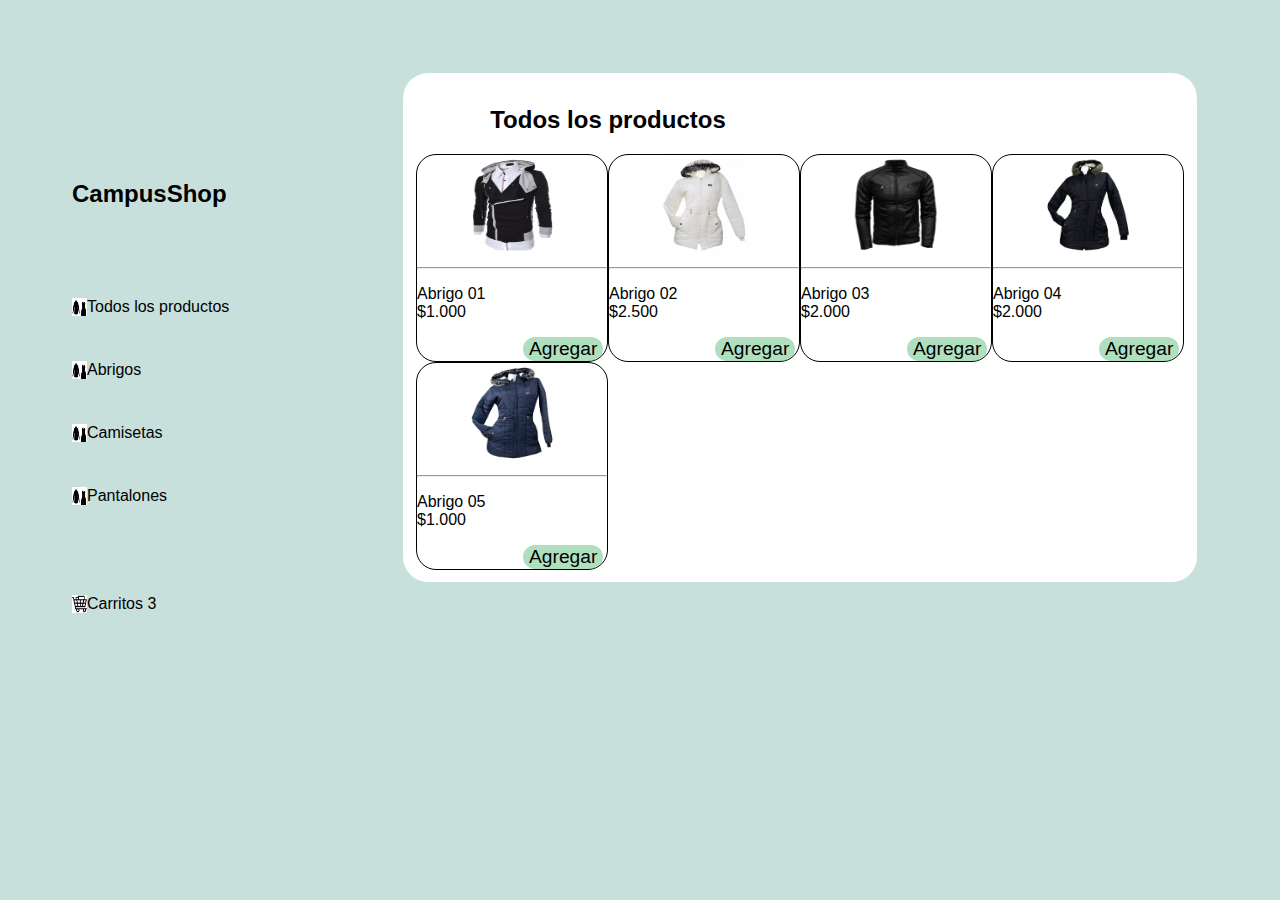
==== abrigos.html @ 5df20aa5 "filtro" ====
<!DOCTYPE html>
<html lang="en">

<head>
    <meta charset="UTF-8">
    <meta name="viewport" content="width=device-width, initial-scale=1.0">
    <title>Document</title>
    <link rel="stylesheet" href="style.css">
</head>

<body>
    <div class="titulo">
        <h2>CampusShop</h2>
    </div>
    <div class="productos">
        <a href="index.html"><img src="img/ropa.png" alt="" width="15vw"> Todos los productos</a>
        <a href="abrigos.html"><img src="img/ropa.png" alt="" width="15vw">Abrigos</a>
        <a href="camisas.html"><img src="img/ropa.png" alt="" width="15vw">Camisetas</a>
        <a href="pantalones.html"><img src="img/ropa.png" alt="" width="15vw">Pantalones</a>
    </div>

    <div class="producto">
        <a href="carrito.html"><img src="img/compra.png" alt="" width="15vw"> Carritos 3</a>
    </div>
    <center>
        <div class="cuadro">
            <h2 class="title">Todos los productos</h2>

            <div class="cuadro1">
                <img src="img/abrigo (1).webp" alt="" width="90vw" height="100vh">
                <hr>
                <p>Abrigo 01 <br> $1.000</p>
                <button onclick="location.href='carrito.html'" >Agregar</button>
            </div>
            <div class="cuadro2">
                <img src="img/abrigo (2).webp" alt="" width="90vw" height="100vh">
                <hr>
                <p>Abrigo 02 <br>$2.500</p>
                <button onclick="location.href='carrito.html'" >Agregar</button>
            </div>
            <div class="cuadro3">
                <img src="img/abrigo (3).webp" alt="" width="90vw" height="100vh">
                <hr>
                <p>Abrigo 03 <br>$2.000</p>
                <button onclick="location.href='carrito.html'" >Agregar</button>
            </div>
            <div class="cuadro4">
                <img src="img/D_NQ_NP_2X_904140-MCO51843801912_102022-F.webp" alt="" width="90vw" height="100vh">
                <hr>
                <p>Abrigo 04 <br>$2.000</p>
                <button onclick="location.href='carrito.html'" >Agregar</button>
            </div>
            <div class="cuadro5">
                <img src="img/D_NQ_NP_2X_787280-MCO51843885132_102022-F.webp" alt="" width="90vw" height="100vh">
                <hr>
                <p>Abrigo 05 <br>$1.000</p>
                <button onclick="location.href='carrito.html'" >Agregar</button>
            </div>
    </center>
    </div>
</body>

</html>
---- style.css ----
body{
    overflow-x: hidden;
    background-color: rgb(200, 224, 220);
    font-family: Arial, Helvetica, sans-serif;
    justify-content: center;
}

.titulo{
    display: block;
    margin-left: 5vw;
    margin-top: 20vh;
}
.productos{
    margin-top: 10vh;
}
a{
    display: flex;
    text-align: justify;
    margin-left: 5vw;
    margin-top: 5vh;
    text-decoration: none;
    color: black;
}

.producto{
    margin-top: 10vh;
}
.cuadro{
    background-color: white;
    display: grid;
    grid-template-columns: auto auto auto auto;
    grid-template-rows: auto auto auto auto auto;
    width: 60vw;
    margin-left: 25vw;
    margin-top: -60vh;
    border-radius: 25px;
    padding: 1vw;
}

.title{
    grid-column: 1 / span 2;
    grid-row: 1 / span 2;

}
.cuadro1{
    border-radius: 20px;
    width: auto;
    height: auto;
    grid-column: 1;
    grid-row: 3;
    border: 1px solid black;
    
}

.cuadro2{
    border-radius: 20px;
    width: auto;
    height: auto;
    grid-column: 2;
    grid-row: 3;
    border: 1px solid black;
}

.cuadro3{
    border-radius: 20px;
    width: auto;
    height: auto;
    background-color: transparent;
    grid-column: 3;
    grid-row:3;
    border: 1px solid black;
}

.cuadro4{
    border-radius: 20px;
    width: auto;
    height: auto;
    background-color: transparent;
    grid-column: 4;
    grid-row: 3;
    border: 1px solid black;
}

.cuadro5{
    border-radius: 20px;
    width: auto;
    height: auto;
    grid-column: 1;
    grid-row: 4;
    border: 1px solid black;
}

.cuadro6{
    border-radius: 20px;
    width: auto;
    height: auto;
    grid-column: 2;
    grid-row: 4;
    border: 1px solid black;
}
.cuadro7{
    border-radius: 20px;
    width: auto;
    height: auto;
    grid-column: 3;
    grid-row: 4;
    border: 1px solid black;
}

.cuadro8{
    border-radius: 20px;
    width: auto;
    height: auto;
    grid-column: 4;
    grid-row: 4;
    border: 1px solid black;
}
p{
    text-align: justify;
}

button{
    border: none;
    background-color: rgba(66, 179, 103, 0.418);
    border-radius: 20px;
    font-size: 1.5vw;
    margin-left: 8vw;
    height: auto;
    width: auto;
}

.principal{
    width: 60%;
    background-color: white;
    border-radius: 25px;
    margin-top: -50vh;
    margin-left: 30vw;
    padding: 1vw ;
}

.section1{
    width: 50vw;
    height: auto;
    border-radius: 20px;
    background-color: white;
    display: flex;
    column-gap: 60px;
    border: 1px solid black;
    margin-left: 1vw;
    font-size: 0.95vw;
    padding: 1vw;
    margin-top: 2vh;
}

.section2{
    width: 50vw;
    height: auto;
    border-radius: 20px;
    background-color: white;
    display: flex;
    column-gap: 60px;
    border: 1px solid black;
    margin-left: 1vw;
    font-size: 1.1vw;
    padding: 1vw;
    margin-top: 2vh;
}
.section3{
    width: 50vw;
    height: auto;
    border-radius: 20px;
    background-color: white;
    display: flex;
    column-gap: 60px;
    border: 1px solid black;
    margin-left: 1vw;
    font-size: 0.95vw;
    padding: 1vw;
    margin-top: 2vh;
}

.button1{
    background-color: rgba(66, 179, 103, 0.418);
    margin-top: 5vh;
    margin-left: 2vw;
    height: auto;
    width: auto;
}

.button2{
    background-color: rgba(66, 179, 103, 0.418);
    margin-left: 40vw;
    font-size: 1vw;
    text-align: justify;
    height: auto;
    width: auto;
    border: 1px solid black;
}

.tercer-cuadro{
    width: 50%;
    height: 50vh;
    background-color: white;
    border-radius: 25px;
    margin-top: -50vh;
    margin-left: 30vw;
    padding: 1vw ;
}

@media (max-width: 768){
    .cuadro{
        width: auto;
        height: auto;
    }
    
    .titulo{
        font-size: 0.1rem;
    }
    .productos{
        margin-top: 10vh;
    }
    a{
        font-size: 0.1rem;
    }
    
    .cuadro1{
       width: auto;
       height: auto;
    }
    
    .cuadro2{
        width: auto;
       height: auto;
    }
    
    .cuadro3{
        width: auto;
       height: auto;
    }
    
    .cuadro4{
        width: auto;
       height: auto;
    }
    
    .cuadro5{
        width: auto;
       height: auto;
    }
    
    .cuadro6{
        width: auto;
       height: auto;
    }
    .cuadro7{
        width: auto;
       height: auto;
    }
    
    .cuadro8{
        width: auto;
       height: auto;
    }
    p{
        text-align: justify;
    }
    
    button{
        border: none;
        background-color: rgba(66, 179, 103, 0.418);
        border-radius: 20px;
        font-size: 1.5vw;
        margin-left: 8vw;
        height: auto;
        width: auto;
    }
    
    .principal{
        width: 60%;
        background-color: white;
        border-radius: 25px;
        margin-top: -50vh;
        margin-left: 30vw;
        padding: 1vw ;
    }
    
    .section1{
        width: 50vw;
        height: auto;
        border-radius: 20px;
        background-color: white;
        display: flex;
        column-gap: 60px;
        border: 1px solid black;
        margin-left: 1vw;
        font-size: 0.95vw;
        padding: 1vw;
        margin-top: 2vh;
    }
    
    .section2{
        width: 50vw;
        height: auto;
        border-radius: 20px;
        background-color: white;
        display: flex;
        column-gap: 60px;
        border: 1px solid black;
        margin-left: 1vw;
        font-size: 1.1vw;
        padding: 1vw;
        margin-top: 2vh;
    }
    .section3{
        width: 50vw;
        height: auto;
        border-radius: 20px;
        background-color: white;
        display: flex;
        column-gap: 60px;
        border: 1px solid black;
        margin-left: 1vw;
        font-size: 0.95vw;
        padding: 1vw;
        margin-top: 2vh;
    }
    
    .button1{
        background-color: rgba(66, 179, 103, 0.418);
        margin-top: 5vh;
        margin-left: 2vw;
        height: auto;
        width: auto;
    }
    
    .button2{
        background-color: rgba(66, 179, 103, 0.418);
        margin-left: 40vw;
        font-size: 1vw;
        text-align: justify;
        height: auto;
        width: auto;
        border: 1px solid black;
    }
    
    .tercer-cuadro{
        width: 50%;
        height: 50vh;
        background-color: white;
        border-radius: 25px;
        margin-top: -50vh;
        margin-left: 30vw;
        padding: 1vw ;
    }
}
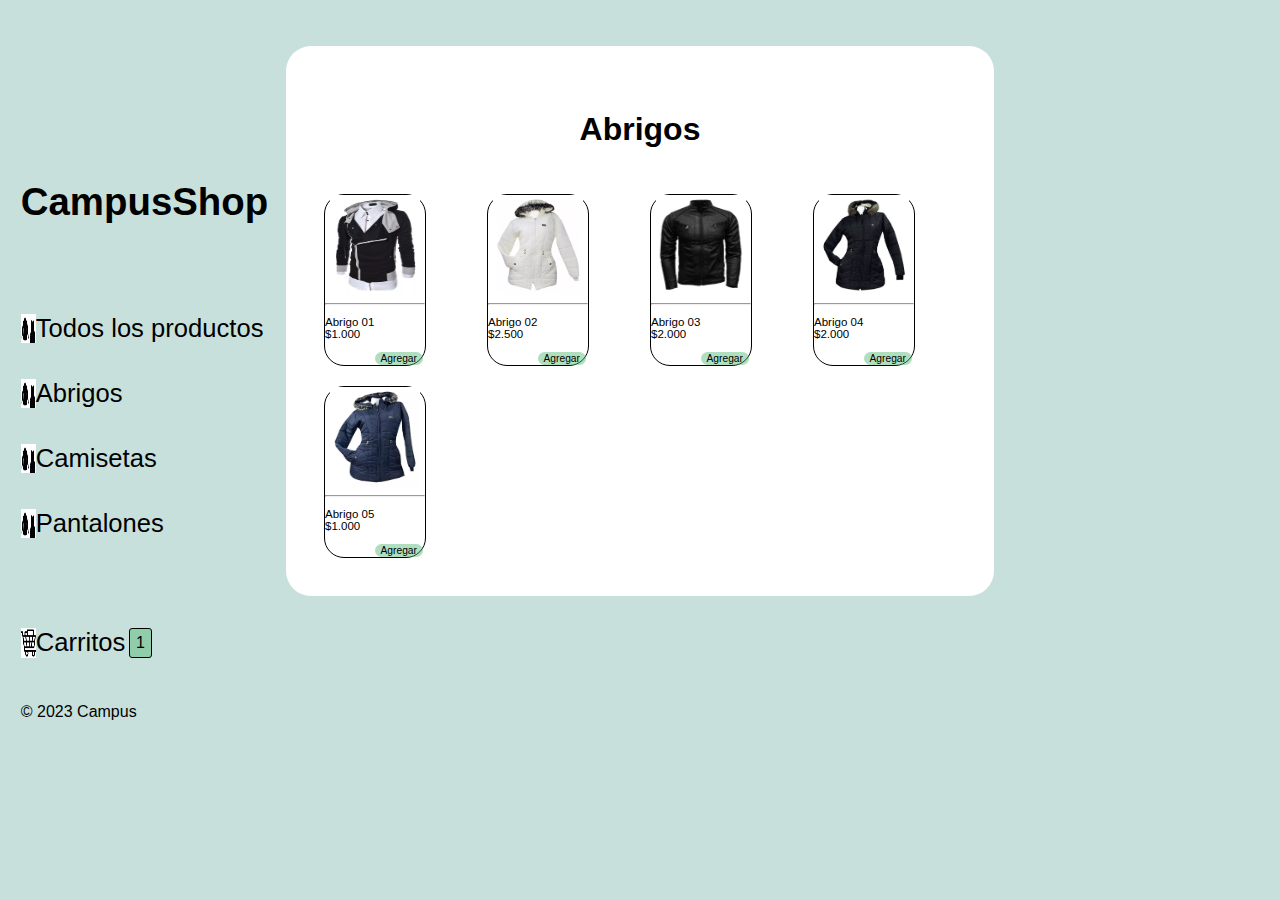
==== commit 9a7f5492: "correccion_filtro" ====
--- a/abrigos.html
+++ b/abrigos.html
@@ -20,11 +20,15 @@
     </div>
 
     <div class="producto">
-        <a href="carrito.html"><img src="img/compra.png" alt="" width="15vw"> Carritos 3</a>
+        <a href="carrito.html">
+            <img src="img/compra.png" alt="" width="15vw"> Carritos
+            <span class="badge">1</span>
+        </a>
     </div>
+    <footer>&copy 2023 Campus</footer>
     <center>
         <div class="cuadro">
-            <h2 class="title">Todos los productos</h2>
+            <h2 class="title">Abrigos</h2>
 
             <div class="cuadro1">
                 <img src="img/abrigo (1).webp" alt="" width="90vw" height="100vh">
--- a/style.css
+++ b/style.css
@@ -1,79 +1,94 @@
-body{
+body {
     overflow-x: hidden;
     background-color: rgb(200, 224, 220);
     font-family: Arial, Helvetica, sans-serif;
     justify-content: center;
 }
 
-.titulo{
-    display: block;
-    margin-left: 5vw;
+.badge {
+    background-color: rgba(66, 179, 103, 0.418);
+    border: 1px solid black;
+    border-radius: 3px;
+    padding: 0.3em 0.4em;
+    font-size: 1rem;
+    margin-left: 0.2em;
+    text-align: center;
+}
+
+.titulo {
     margin-top: 20vh;
-}
-.productos{
+    font-size: 1.6rem;
+    margin-left: 1vw;
+}
+
+.productos {
     margin-top: 10vh;
 }
-a{
+
+a {
     display: flex;
     text-align: justify;
-    margin-left: 5vw;
-    margin-top: 5vh;
+    margin-top: 4vh;
     text-decoration: none;
     color: black;
-}
-
-.producto{
+    font-size: 1.6rem;
+    margin-left: 1vw;
+}
+
+.producto {
     margin-top: 10vh;
 }
-.cuadro{
+
+.cuadro {
     background-color: white;
     display: grid;
     grid-template-columns: auto auto auto auto;
-    grid-template-rows: auto auto auto auto auto;
-    width: 60vw;
-    margin-left: 25vw;
-    margin-top: -60vh;
+    grid-template-rows: auto auto;
+    grid-gap: 20px;
+    width: 50%;
+    margin-top: -75vh;
     border-radius: 25px;
-    padding: 1vw;
-}
-
-.title{
-    grid-column: 1 / span 2;
+    padding: 3vw;
+    font-size: 0.90vw;
+}
+
+.title {
+    grid-column: 1 / span 4;
     grid-row: 1 / span 2;
-
-}
-.cuadro1{
-    border-radius: 20px;
-    width: auto;
+    font-size: 2.5vw;
+}
+
+.cuadro1 {
+    border-radius: 20px;
+    width: 70%;
     height: auto;
     grid-column: 1;
     grid-row: 3;
     border: 1px solid black;
-    
-}
-
-.cuadro2{
-    border-radius: 20px;
-    width: auto;
+}
+
+.cuadro2 {
+    border-radius: 20px;
+    width: 70%;
     height: auto;
     grid-column: 2;
     grid-row: 3;
     border: 1px solid black;
 }
 
-.cuadro3{
-    border-radius: 20px;
-    width: auto;
+.cuadro3 {
+    border-radius: 20px;
+    width: 70%;
     height: auto;
     background-color: transparent;
     grid-column: 3;
-    grid-row:3;
-    border: 1px solid black;
-}
-
-.cuadro4{
-    border-radius: 20px;
-    width: auto;
+    grid-row: 3;
+    border: 1px solid black;
+}
+
+.cuadro4 {
+    border-radius: 20px;
+    width: 70%;
     height: auto;
     background-color: transparent;
     grid-column: 4;
@@ -81,276 +96,215 @@
     border: 1px solid black;
 }
 
-.cuadro5{
-    border-radius: 20px;
-    width: auto;
+.cuadro5 {
+    border-radius: 20px;
+    width: 70%;
     height: auto;
     grid-column: 1;
     grid-row: 4;
     border: 1px solid black;
 }
 
-.cuadro6{
-    border-radius: 20px;
-    width: auto;
+.cuadro6 {
+    border-radius: 20px;
+    width: 70%;
     height: auto;
     grid-column: 2;
     grid-row: 4;
     border: 1px solid black;
 }
-.cuadro7{
-    border-radius: 20px;
-    width: auto;
+
+.cuadro7 {
+    border-radius: 20px;
+    width: 70%;
     height: auto;
     grid-column: 3;
     grid-row: 4;
     border: 1px solid black;
 }
 
-.cuadro8{
-    border-radius: 20px;
-    width: auto;
+.cuadro8 {
+    border-radius: 20px;
+    width: 70%;
     height: auto;
     grid-column: 4;
     grid-row: 4;
     border: 1px solid black;
 }
-p{
+
+hr{
+    background-color: black;
+}
+
+p {
     text-align: justify;
 }
 
-button{
+button {
     border: none;
     background-color: rgba(66, 179, 103, 0.418);
     border-radius: 20px;
-    font-size: 1.5vw;
-    margin-left: 8vw;
+    font-size: 0.80vw;
     height: auto;
     width: auto;
-}
-
-.principal{
+    margin-left: 3.7vw;
+}
+
+.principal {
     width: 60%;
+    height: auto;
     background-color: white;
     border-radius: 25px;
-    margin-top: -50vh;
-    margin-left: 30vw;
-    padding: 1vw ;
-}
-
-.section1{
-    width: 50vw;
+    margin-top: -70vh;
+    margin-left: 20vw;
+    padding: 1vw;
+}
+
+.section1, .section2, .section3 {
+    width: 45vw;
     height: auto;
     border-radius: 20px;
     background-color: white;
     display: flex;
     column-gap: 60px;
     border: 1px solid black;
-    margin-left: 1vw;
-    font-size: 0.95vw;
     padding: 1vw;
     margin-top: 2vh;
-}
-
-.section2{
-    width: 50vw;
-    height: auto;
-    border-radius: 20px;
-    background-color: white;
-    display: flex;
-    column-gap: 60px;
-    border: 1px solid black;
-    margin-left: 1vw;
-    font-size: 1.1vw;
-    padding: 1vw;
-    margin-top: 2vh;
-}
-.section3{
-    width: 50vw;
-    height: auto;
-    border-radius: 20px;
-    background-color: white;
-    display: flex;
-    column-gap: 60px;
-    border: 1px solid black;
-    margin-left: 1vw;
-    font-size: 0.95vw;
-    padding: 1vw;
-    margin-top: 2vh;
-}
-
-.button1{
+    font-size: 0.60vw;
+    align-items: center;
+    justify-content: center;
+    margin-left: 5vw;
+}
+
+.cantidad{
+    border: 1px solid black;
+    padding: 0.1em 1.6em;
+    background-color: rgb(134, 196, 175);
+}
+
+
+.button1 {
     background-color: rgba(66, 179, 103, 0.418);
     margin-top: 5vh;
-    margin-left: 2vw;
-    height: auto;
-    width: auto;
-}
-
-.button2{
-    background-color: rgba(66, 179, 103, 0.418);
-    margin-left: 40vw;
+    margin-left: 1vw;
+    height: auto;
+    width: 10%;
+    border-radius: 5px;
+    font-size: 1vw;
+}
+
+.button2 {
+    background-color: rgba(10, 155, 107, 0.253);
+    margin-left: 45vw;
     font-size: 1vw;
     text-align: justify;
-    height: auto;
-    width: auto;
-    border: 1px solid black;
-}
-
-.tercer-cuadro{
+    height: 8vh;
+    width: 15vw;
+    border-radius: 10px;
+}
+.texto{
+    display: inline-block;
+}
+.tercer-cuadro {
     width: 50%;
     height: 50vh;
     background-color: white;
     border-radius: 25px;
-    margin-top: -50vh;
+    margin-top: -60vh;
     margin-left: 30vw;
-    padding: 1vw ;
-}
-
-@media (max-width: 768){
-    .cuadro{
+    padding: 1vw;
+}
+
+footer{
+    margin-left: 1vw;
+    font-size: 1rem;
+    margin-top: 5vh;
+}
+
+@media (max-width: 768px) {
+    .cuadro {
+        width: 90vw;
+        margin: 0 auto;
+        grid-template-columns: repeat(4, 1fr);
+        grid-template-rows: repeat(2, auto);
+        margin-top: 10%;
+    }
+
+    .titulo {
+        font-size: 1.2rem;
+        margin-left: 2vw;
+        margin-top: 0;
+    }
+    .title{
+        font-size: 1rem;
+    }
+    .productos{
+        margin-top: 2vh;
+    }
+
+    .productos a {
+        font-size: 1rem;
+        margin-left: 2vw;
+        margin-top: 1vh;
+    }
+
+    .producto a {
+        font-size: 1rem;
+    }
+    .producto{
+        margin-top: 1vh;
+    }
+    footer{
+        margin-top: 10px;
+    }
+
+    .cuadro1, .cuadro2, .cuadro3, .cuadro4, .cuadro5, .cuadro6, .cuadro7, .cuadro8 {
+        width: 100%;
+        height: 100%;
+        font-size: 10px;
+        img {
+            width: 40%;
+            height: 40%;
+        }
+    }
+
+    .principal, .tercer-cuadro {
         width: auto;
+        margin-top: 5vh;
+        margin-left: auto;
+    }
+
+    .section1, .section2, .section3 {
+        width: 90%;
+        column-gap: 20px;
+        margin-left: 5%;
+        font-size: 10px;
+    }
+
+    .button {
         height: auto;
-    }
-    
-    .titulo{
-        font-size: 0.1rem;
-    }
-    .productos{
-        margin-top: 10vh;
-    }
-    a{
-        font-size: 0.1rem;
-    }
-    
-    .cuadro1{
-       width: auto;
-       height: auto;
-    }
-    
-    .cuadro2{
-        width: auto;
-       height: auto;
-    }
-    
-    .cuadro3{
-        width: auto;
-       height: auto;
-    }
-    
-    .cuadro4{
-        width: auto;
-       height: auto;
-    }
-    
-    .cuadro5{
-        width: auto;
-       height: auto;
-    }
-    
-    .cuadro6{
-        width: auto;
-       height: auto;
-    }
-    .cuadro7{
-        width: auto;
-       height: auto;
-    }
-    
-    .cuadro8{
-        width: auto;
-       height: auto;
-    }
-    p{
-        text-align: justify;
-    }
-    
-    button{
-        border: none;
-        background-color: rgba(66, 179, 103, 0.418);
-        border-radius: 20px;
-        font-size: 1.5vw;
-        margin-left: 8vw;
+        width: 60%;
+    }
+
+    .button1 {
         height: auto;
-        width: auto;
-    }
-    
-    .principal{
+        width: 20%;
+        font-size: 1rem;
+        margin-bottom: 20px;
+    }
+
+    .button2 {
+        height: 50px;
         width: 60%;
-        background-color: white;
-        border-radius: 25px;
-        margin-top: -50vh;
         margin-left: 30vw;
-        padding: 1vw ;
-    }
-    
-    .section1{
-        width: 50vw;
-        height: auto;
-        border-radius: 20px;
-        background-color: white;
-        display: flex;
-        column-gap: 60px;
-        border: 1px solid black;
-        margin-left: 1vw;
-        font-size: 0.95vw;
-        padding: 1vw;
-        margin-top: 2vh;
-    }
-    
-    .section2{
-        width: 50vw;
-        height: auto;
-        border-radius: 20px;
-        background-color: white;
-        display: flex;
-        column-gap: 60px;
-        border: 1px solid black;
-        margin-left: 1vw;
-        font-size: 1.1vw;
-        padding: 1vw;
-        margin-top: 2vh;
-    }
-    .section3{
-        width: 50vw;
-        height: auto;
-        border-radius: 20px;
-        background-color: white;
-        display: flex;
-        column-gap: 60px;
-        border: 1px solid black;
-        margin-left: 1vw;
-        font-size: 0.95vw;
-        padding: 1vw;
-        margin-top: 2vh;
-    }
-    
-    .button1{
-        background-color: rgba(66, 179, 103, 0.418);
-        margin-top: 5vh;
-        margin-left: 2vw;
-        height: auto;
-        width: auto;
-    }
-    
-    .button2{
-        background-color: rgba(66, 179, 103, 0.418);
-        margin-left: 40vw;
-        font-size: 1vw;
-        text-align: justify;
-        height: auto;
-        width: auto;
-        border: 1px solid black;
-    }
-    
-    .tercer-cuadro{
-        width: 50%;
-        height: 50vh;
-        background-color: white;
-        border-radius: 25px;
-        margin-top: -50vh;
-        margin-left: 30vw;
-        padding: 1vw ;
-    }
-}
-    +        font-size: 0.8rem;
+        text-align: center;
+    }
+    .delete{
+        width: 20px;
+        height: 20px;
+    }
+    .badge{
+        font-size: 10px;
+    }
+}